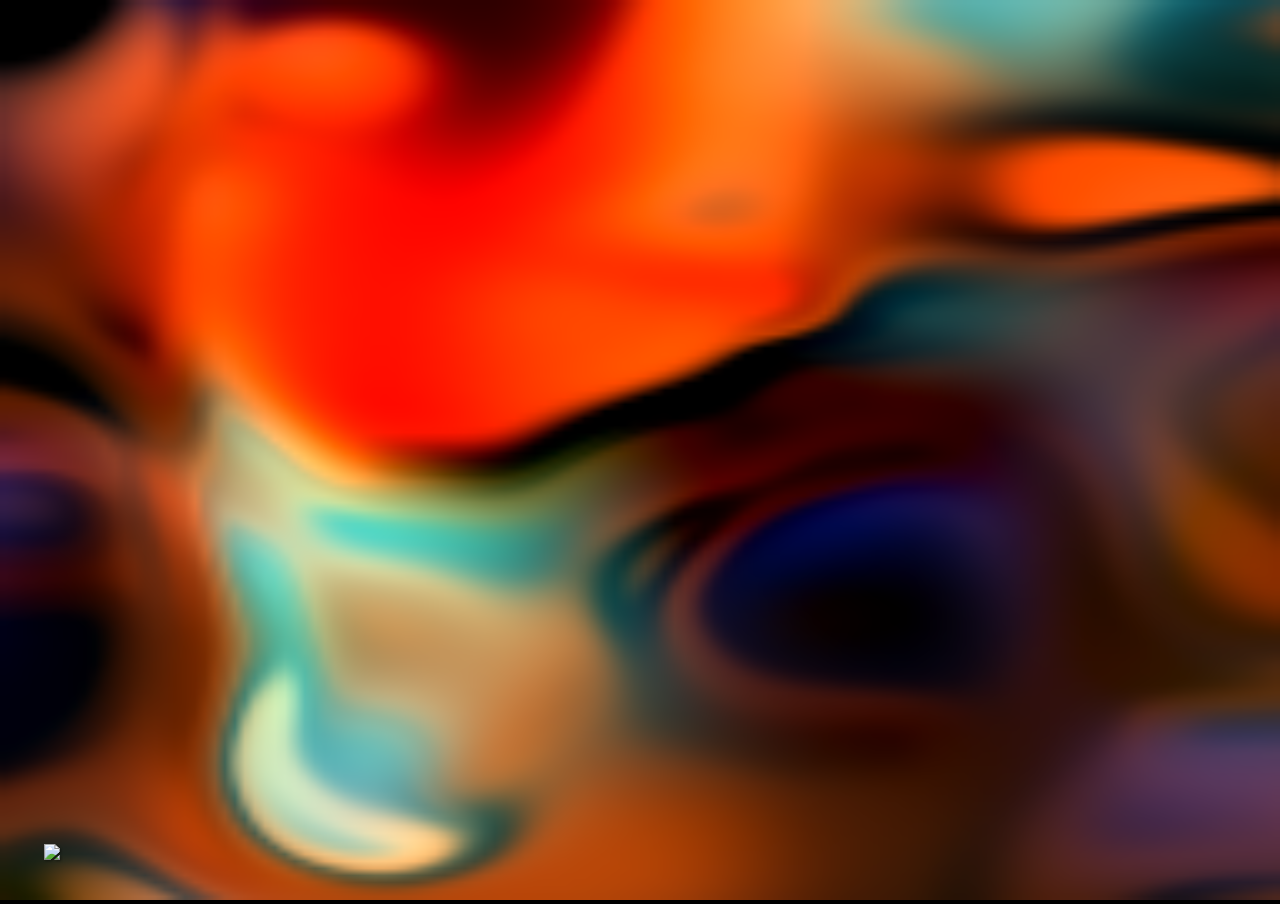
==== index.html @ a1d1ae4e "Add files via upload" ====
<!DOCTYPE html>
<html lang="en" >
<head>
  <meta charset="UTF-8">
  <title>CodePen - TDC Final Background</title>
  <link rel="stylesheet" href="./style.css">

</head>
<body>
<!-- partial:index.partial.html -->
<div style="position: relative;">
  <canvas id ='canv'></canvas>
  <img src="https://cdn.shopify.com/s/files/1/0618/0857/4711/files/TDC_Logo.svg" 
       style="position: absolute; 
              left: 0px; 
              bottom:0px;
              padding:44px;
              z-index: 2;
              width: 150px;
              filter: drop-shadow(1px 1px 1px rgba(0, 0, 0, 0.4));
       " />
</div>
<!-- partial -->
  <script  src="./script.js"></script>

</body>
</html>
---- style.css ----
body{
width:100%;
margin:0;
overflow:hidden; 
background:hsla(0,0%,0%,1);
}
canvas{
  width:100%;
  height:100vh;
  margin:0;
  background:hsla(0,0%,0%,1);
}
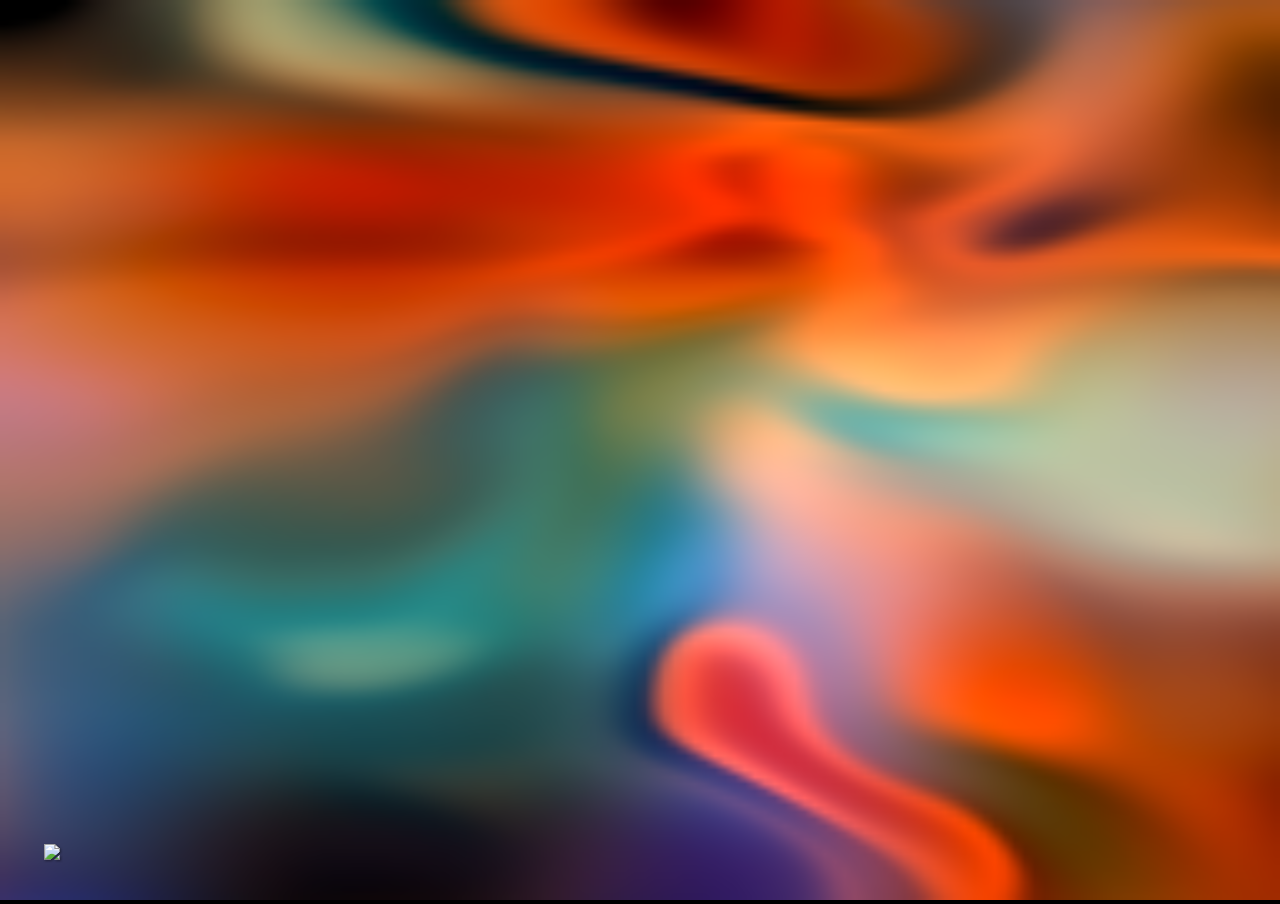
==== commit 8fa10eea: "Update index.html" ====
--- a/index.html
+++ b/index.html
@@ -2,7 +2,7 @@
 <html lang="en" >
 <head>
   <meta charset="UTF-8">
-  <title>CodePen - TDC Final Background</title>
+  <title>The Dropped Collection</title>
   <link rel="stylesheet" href="./style.css">
 
 </head>
